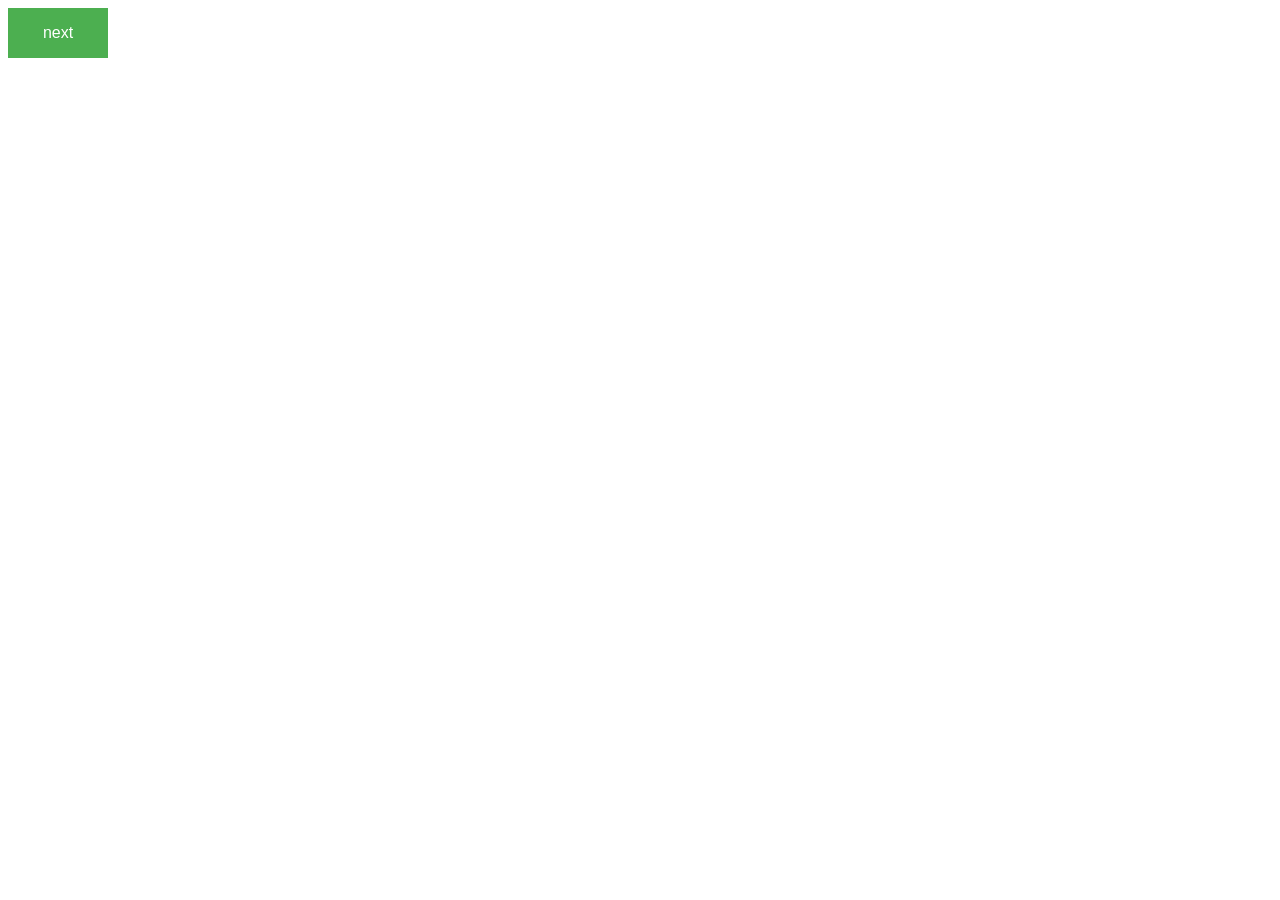
==== src/index.html @ 6440b4a1 "push" ====
<!DOCTYPE html>
<html lang="ru">
  <head>
    <meta charset="UTF-8" />
    <meta name="viewport" content="width=device-width, initial-scale=1.0" />
    <title>Page title</title>
    <link rel="stylesheet" href="./sass/index.scss" />
    <script type="module" src="./index.js"></script>
    <script type="module" src="./js/api-fetch.js"></script>
  </head>
  <body>
    <div class="cards"></div>
    <button style="background-color: #4CAF50; /* Green */
        border: none;
        color: white;
        width: 100px;
        height: 50px;
        text-align: center;
        text-decoration: none;
        display: inline-block;
        font-size: 16px;" type="button" class="next">next</button>
    <!-- ❗️❗️❗️ Add partials like so for every page -->
    <include src="./partials/header.html"></include>
    <include src="./partials/footer.html"></include>
  </body>
</html>
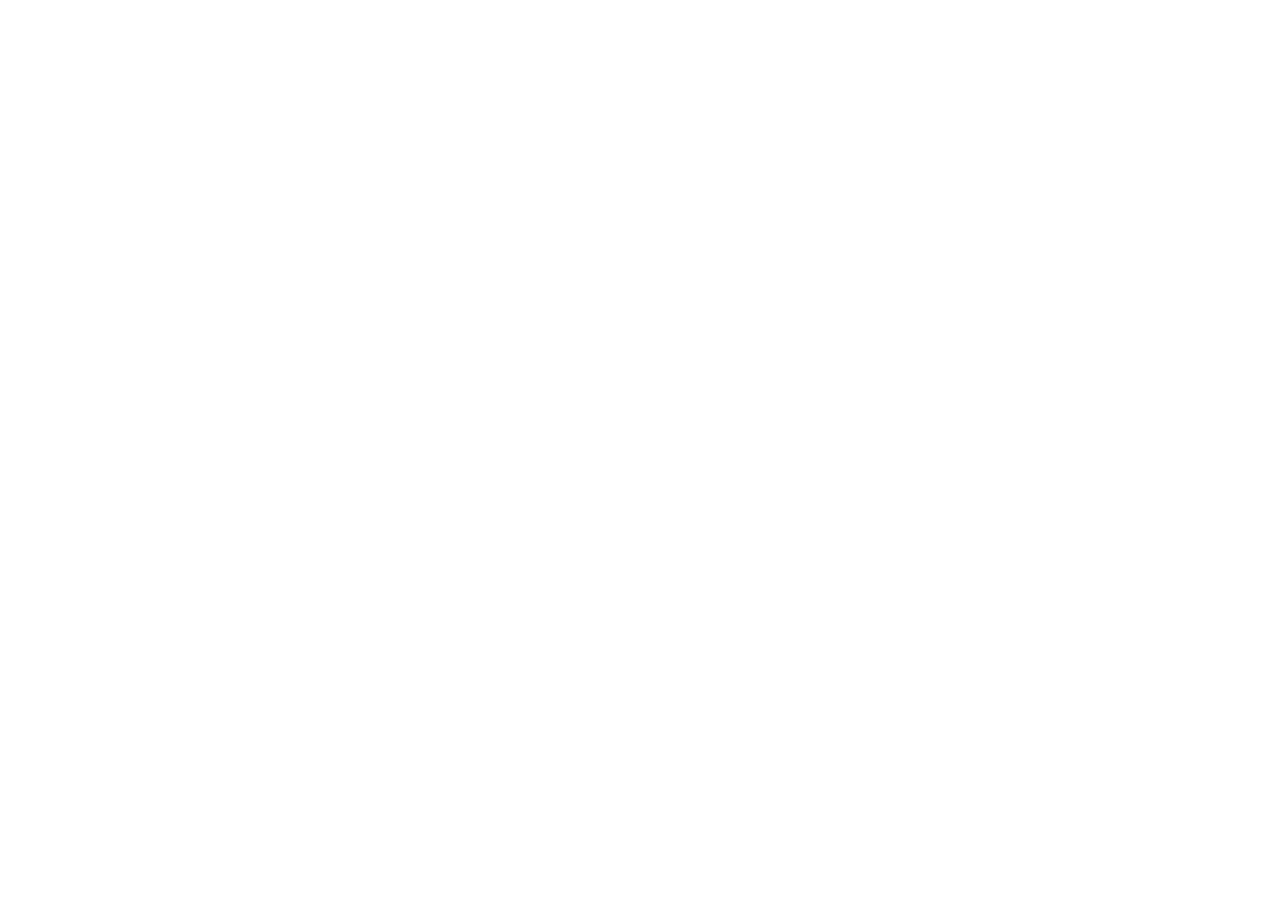
==== commit 698196b8: "as" ====
--- a/src/index.html
+++ b/src/index.html
@@ -1,26 +1,25 @@
 <!DOCTYPE html>
 <html lang="ru">
-  <head>
-    <meta charset="UTF-8" />
-    <meta name="viewport" content="width=device-width, initial-scale=1.0" />
-    <title>Page title</title>
-    <link rel="stylesheet" href="./sass/index.scss" />
-    <script type="module" src="./index.js"></script>
-    <script type="module" src="./js/api-fetch.js"></script>
-  </head>
-  <body>
-    <div class="cards"></div>
-    <button style="background-color: #4CAF50; /* Green */
-        border: none;
-        color: white;
-        width: 100px;
-        height: 50px;
-        text-align: center;
-        text-decoration: none;
-        display: inline-block;
-        font-size: 16px;" type="button" class="next">next</button>
-    <!-- ❗️❗️❗️ Add partials like so for every page -->
-    <include src="./partials/header.html"></include>
-    <include src="./partials/footer.html"></include>
-  </body>
+<head>
+  <meta charset="UTF-8" />
+  <meta name="viewport" content="width=device-width, initial-scale=1.0" />
+  <title>Filmoteka</title>
+  <link rel="shortcut icon" type="image/png" href="./images/favicon.png" />
+  <link rel="stylesheet" href="./sass/index.scss" />
+  <script type="module" src="./index.js"></script>
+</head>
+
+<body>
+
+  <!-- ❗️❗️❗️ Add partials like so for every page -->
+  <include src="./partials/header.html"></include>
+  <include src="./partials/main_page_cards.html"></include>
+  <include src="./partials/pagination.html"></include>
+  <include src="./partials/to-top-btn.html"></include>
+  <include src="./partials/footer.html"></include>
+  <include src="./partials/teamModal.html"></include>
+  <include src="./partials/spiner.html"></include>
+</body>
+
 </html>
+
